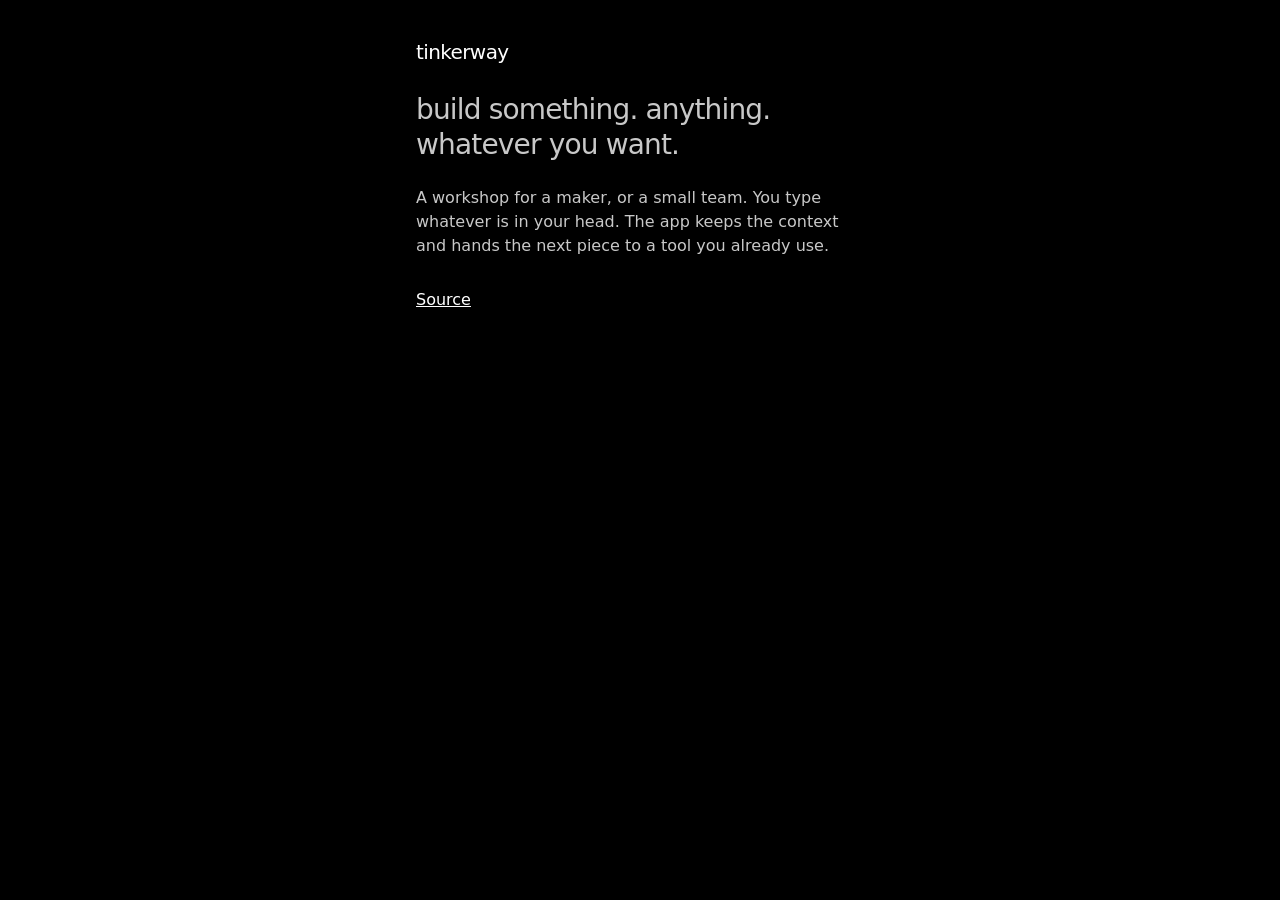
==== site/index.html @ 030a630a "Add the tinkerway.ai page under site for Cloudflare Pages. Co-authored-by: Rinas <onerinas@users.nor" ====
<!DOCTYPE html>
<html lang="en">
<head>
  <meta charset="utf-8">
  <meta name="viewport" content="width=device-width, initial-scale=1">
  <title>tinkerway</title>
  <meta name="description" content="build something. anything. whatever you want.">
  <style>
    :root { color-scheme: dark; }
    html, body { margin: 0; min-height: 100%; background: #000; color: #fff; }
    body {
      font-family: ui-sans-serif, system-ui, sans-serif;
      display: flex;
      align-items: center;
      justify-content: center;
      padding: 2.5rem 1.5rem;
      box-sizing: border-box;
    }
    main { width: min(28rem, 100%); }
    h1 {
      font-weight: 500;
      font-size: 1.25rem;
      letter-spacing: -0.03em;
      margin: 0 0 1.75rem;
    }
    .line {
      font-size: 1.75rem;
      line-height: 1.25;
      letter-spacing: -0.03em;
      margin: 0 0 1.5rem;
    }
    p { font-size: 1rem; line-height: 1.5; margin: 0 0 2rem; color: #c8c8c8; }
    a { color: #fff; }
  </style>
</head>
<body>
  <main>
    <h1>tinkerway</h1>
    <p class="line">build something. anything. whatever you want.</p>
    <p>A workshop for a maker, or a small team. You type whatever is in your head. The app keeps the context and hands the next piece to a tool you already use.</p>
    <a href="https://github.com/tinkerway/tinkerway">Source</a>
  </main>
</body>
</html>
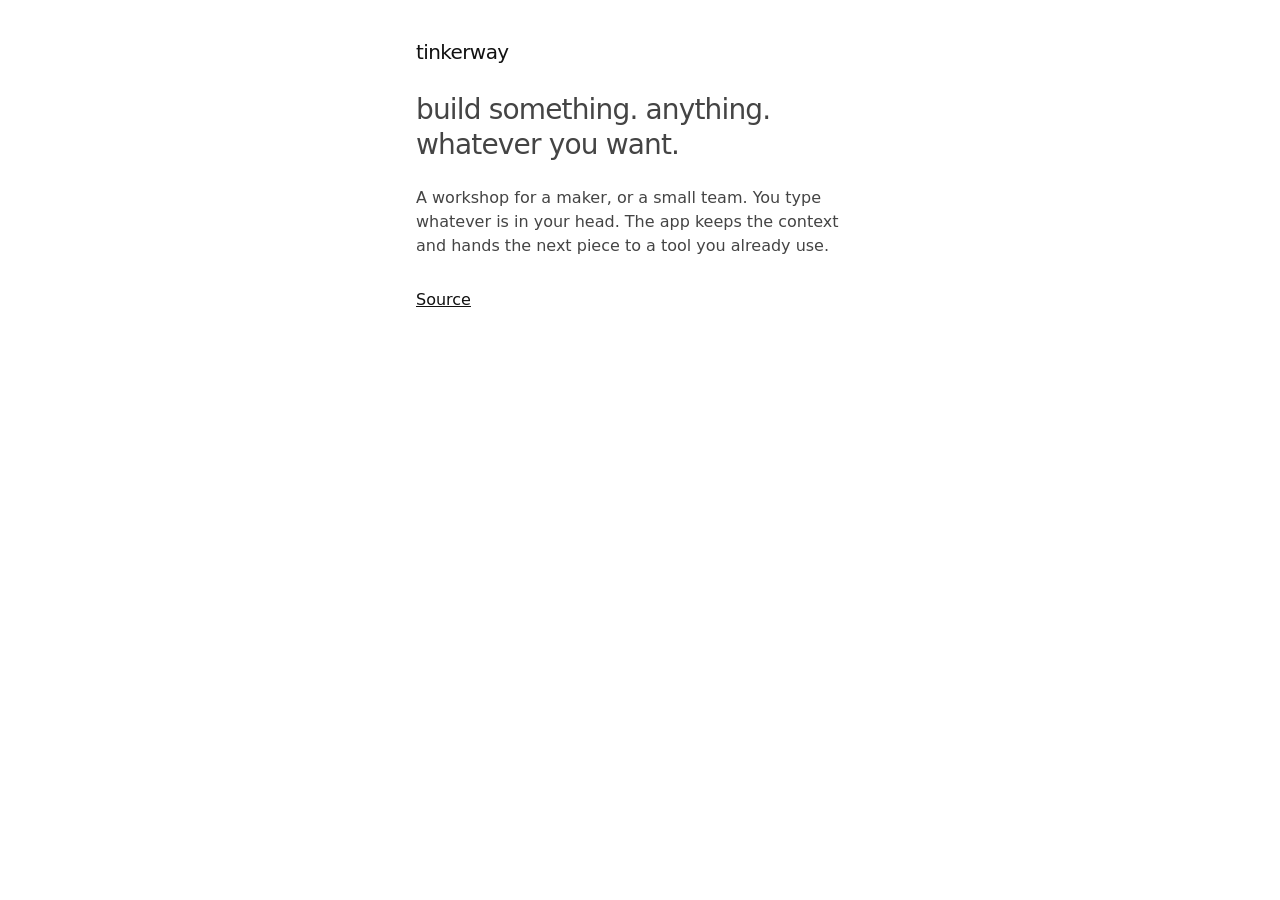
==== commit e3fc3fe5: "Use a white background for the site. Co-authored-by: Rinas <onerinas@users.noreply.github.com>" ====
--- a/site/index.html
+++ b/site/index.html
@@ -6,8 +6,8 @@
   <title>tinkerway</title>
   <meta name="description" content="build something. anything. whatever you want.">
   <style>
-    :root { color-scheme: dark; }
-    html, body { margin: 0; min-height: 100%; background: #000; color: #fff; }
+    :root { color-scheme: light; }
+    html, body { margin: 0; min-height: 100%; background: #fff; color: #111; }
     body {
       font-family: ui-sans-serif, system-ui, sans-serif;
       display: flex;
@@ -29,8 +29,8 @@
       letter-spacing: -0.03em;
       margin: 0 0 1.5rem;
     }
-    p { font-size: 1rem; line-height: 1.5; margin: 0 0 2rem; color: #c8c8c8; }
-    a { color: #fff; }
+    p { font-size: 1rem; line-height: 1.5; margin: 0 0 2rem; color: #444; }
+    a { color: #111; }
   </style>
 </head>
 <body>
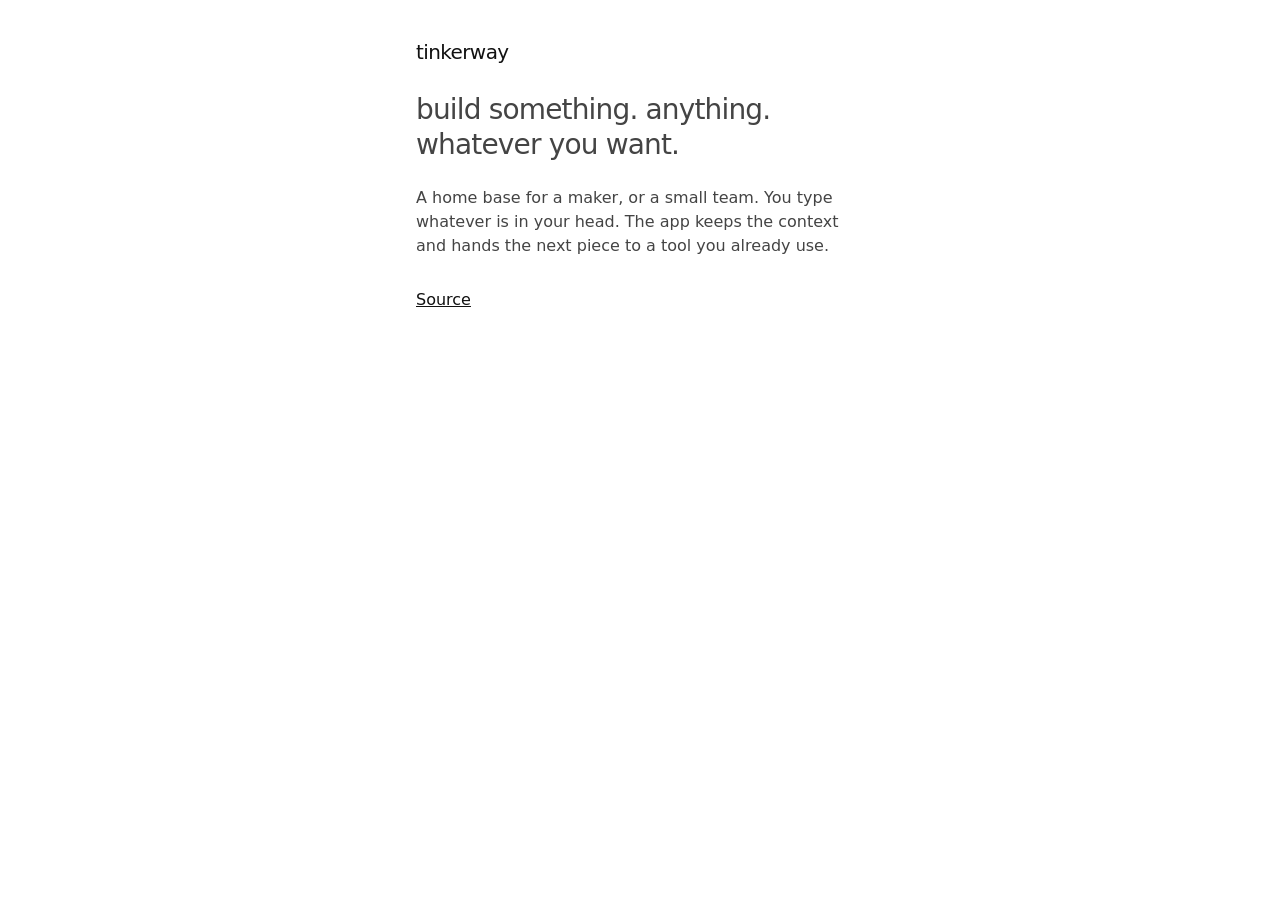
==== commit 2a8620ca: "Call the product a home base, not a workshop. Co-authored-by: Rinas <onerinas@users.noreply.github.c" ====
--- a/site/index.html
+++ b/site/index.html
@@ -37,7 +37,7 @@
   <main>
     <h1>tinkerway</h1>
     <p class="line">build something. anything. whatever you want.</p>
-    <p>A workshop for a maker, or a small team. You type whatever is in your head. The app keeps the context and hands the next piece to a tool you already use.</p>
+    <p>A home base for a maker, or a small team. You type whatever is in your head. The app keeps the context and hands the next piece to a tool you already use.</p>
     <a href="https://github.com/tinkerway/tinkerway">Source</a>
   </main>
 </body>
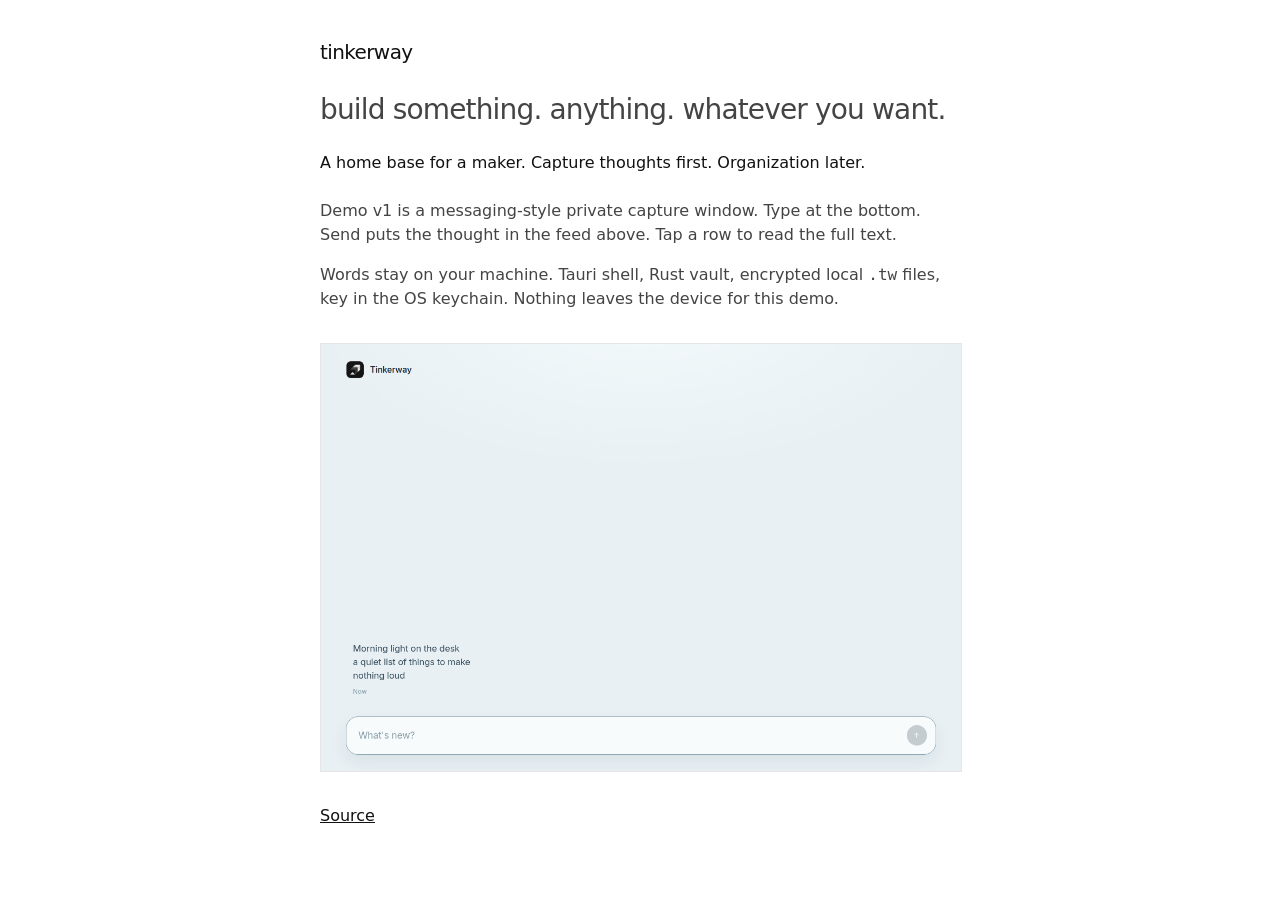
==== commit 57c8aed4: "Title the capture modal with its timestamp; refresh tinkerway.ai for Demo v1. Drop the Capture label" ====
--- a/site/index.html
+++ b/site/index.html
@@ -11,12 +11,11 @@
     body {
       font-family: ui-sans-serif, system-ui, sans-serif;
       display: flex;
-      align-items: center;
       justify-content: center;
-      padding: 2.5rem 1.5rem;
+      padding: 2.5rem 1.5rem 3.5rem;
       box-sizing: border-box;
     }
-    main { width: min(28rem, 100%); }
+    main { width: min(40rem, 100%); }
     h1 {
       font-weight: 500;
       font-size: 1.25rem;
@@ -29,7 +28,18 @@
       letter-spacing: -0.03em;
       margin: 0 0 1.5rem;
     }
-    p { font-size: 1rem; line-height: 1.5; margin: 0 0 2rem; color: #444; }
+    p { font-size: 1rem; line-height: 1.5; margin: 0 0 1rem; color: #444; }
+    p.lead { margin-bottom: 1.5rem; color: #111; }
+    figure {
+      margin: 2rem 0;
+    }
+    figure img {
+      display: block;
+      width: 100%;
+      height: auto;
+      border: 1px solid #e6e6e6;
+    }
+    .links { margin-top: 2rem; }
     a { color: #111; }
   </style>
 </head>
@@ -37,8 +47,18 @@
   <main>
     <h1>tinkerway</h1>
     <p class="line">build something. anything. whatever you want.</p>
-    <p>A home base for a maker, or a small team. You type whatever is in your head. The app keeps the context and hands the next piece to a tool you already use.</p>
-    <a href="https://github.com/tinkerway/tinkerway">Source</a>
+    <p class="lead">A home base for a maker. Capture thoughts first. Organization later.</p>
+    <p>Demo v1 is a messaging-style private capture window. Type at the bottom. Send puts the thought in the feed above. Tap a row to read the full text.</p>
+    <p>Words stay on your machine. Tauri shell, Rust vault, encrypted local <code>.tw</code> files, key in the OS keychain. Nothing leaves the device for this demo.</p>
+    <figure>
+      <img
+        src="demo.png"
+        width="1183"
+        height="790"
+        alt="Tinkerway capture window: a thought in the feed and compose at the bottom"
+      >
+    </figure>
+    <p class="links"><a href="https://github.com/tinkerway/tinkerway">Source</a></p>
   </main>
 </body>
 </html>
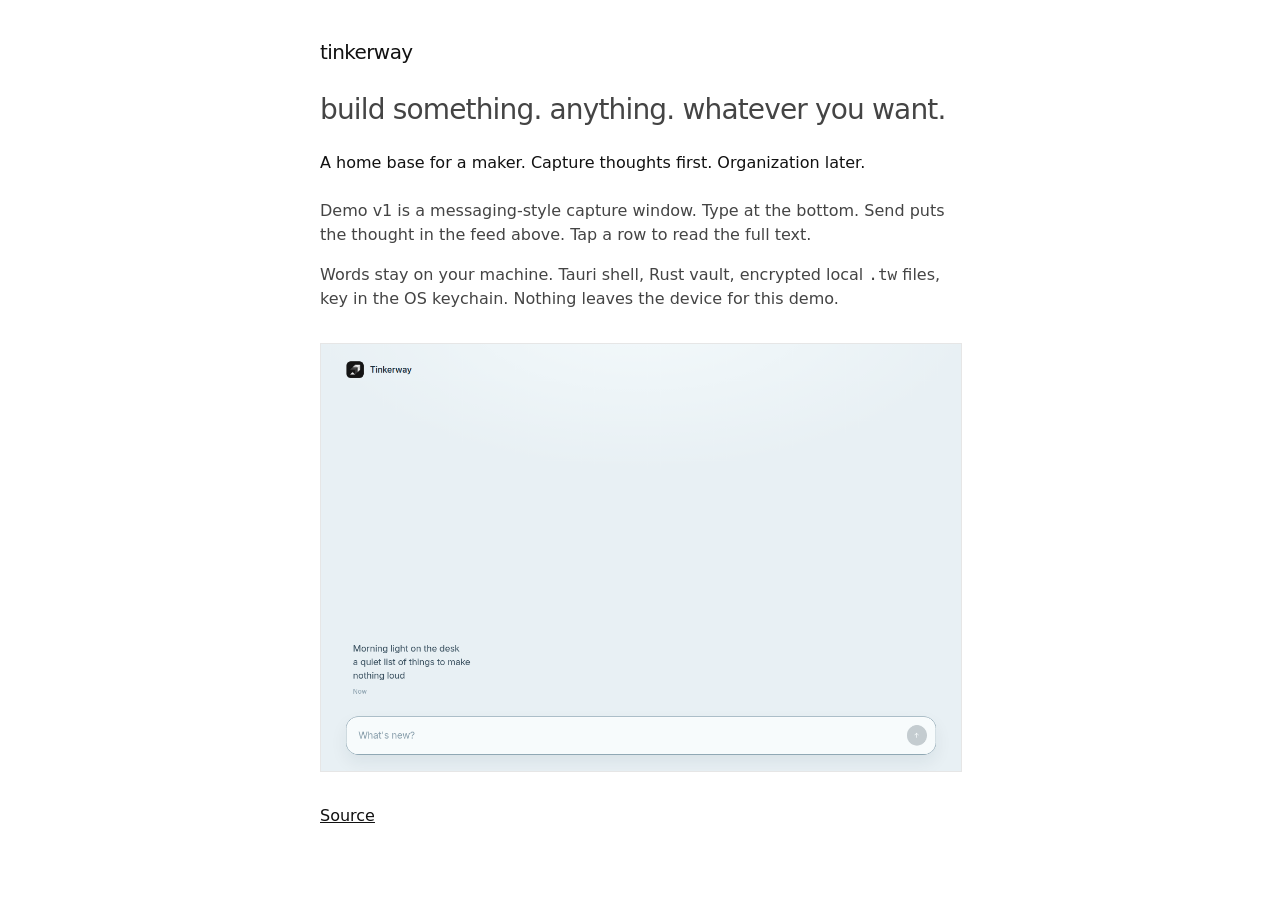
==== commit dcdff7b1: "Seal a thought only on Send; cache Cargo in CI. Draft stays in compose until Send (no vault autosave" ====
--- a/site/index.html
+++ b/site/index.html
@@ -48,7 +48,7 @@
     <h1>tinkerway</h1>
     <p class="line">build something. anything. whatever you want.</p>
     <p class="lead">A home base for a maker. Capture thoughts first. Organization later.</p>
-    <p>Demo v1 is a messaging-style private capture window. Type at the bottom. Send puts the thought in the feed above. Tap a row to read the full text.</p>
+    <p>Demo v1 is a messaging-style capture window. Type at the bottom. Send puts the thought in the feed above. Tap a row to read the full text.</p>
     <p>Words stay on your machine. Tauri shell, Rust vault, encrypted local <code>.tw</code> files, key in the OS keychain. Nothing leaves the device for this demo.</p>
     <figure>
       <img
